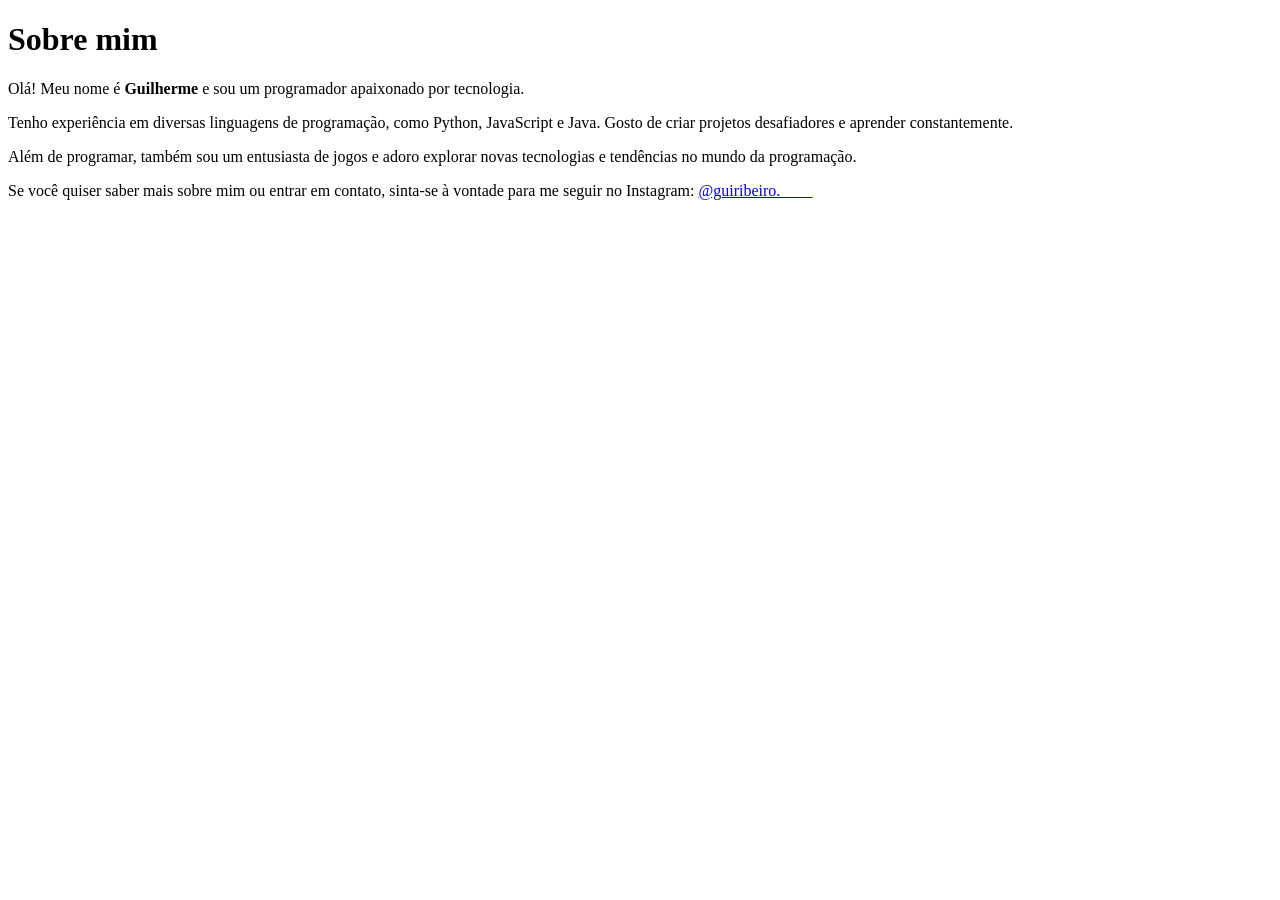
==== sobremim.html @ 26e0590e "primeiro commit" ====
<!DOCTYPE html>
<html lang="pt-br">
<head>
    <meta charset="UTF-8">
    <meta name="viewport" content="width=device-width, initial-scale=1.0">
    <title>Sobre mim</title>
</head>
<body>
    <h1>Sobre mim</h1>
    <p>Olá! Meu nome é <strong>Guilherme</strong> e sou um programador apaixonado por tecnologia.</p>
    <p>Tenho experiência em diversas linguagens de programação, como Python, JavaScript e Java. Gosto de criar projetos desafiadores e aprender constantemente.</p>
    <p>Além de programar, também sou um entusiasta de jogos e adoro explorar novas tecnologias e tendências no mundo da programação.</p>
    <p>Se você quiser saber mais sobre mim ou entrar em contato, sinta-se à vontade para me seguir no Instagram: <a href="https://www.instagram.com/guiribeiro.____/" target="_blank">@guiribeiro.____</a></p>

</body>
</html>
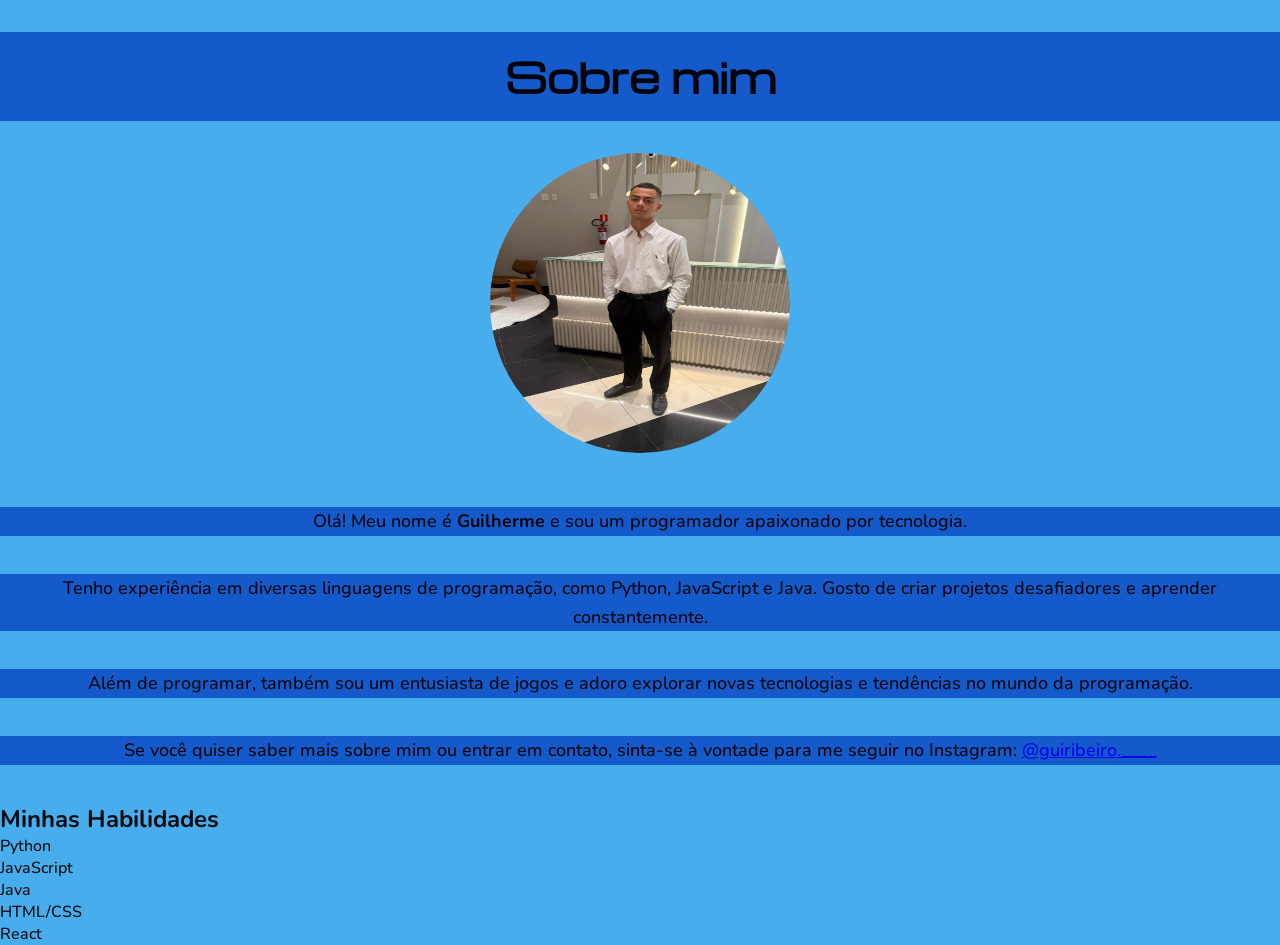
==== commit df723f37: "Atualizando páginas e estilos" ====
--- a/sobremim.html
+++ b/sobremim.html
@@ -4,13 +4,31 @@
     <meta charset="UTF-8">
     <meta name="viewport" content="width=device-width, initial-scale=1.0">
     <title>Sobre mim</title>
+    <link rel="stylesheet" href="stylesobremim.css">
 </head>
+<!--Essa é uma página sobre mim-->
 <body>
-    <h1>Sobre mim</h1>
-    <p>Olá! Meu nome é <strong>Guilherme</strong> e sou um programador apaixonado por tecnologia.</p>
-    <p>Tenho experiência em diversas linguagens de programação, como Python, JavaScript e Java. Gosto de criar projetos desafiadores e aprender constantemente.</p>
-    <p>Além de programar, também sou um entusiasta de jogos e adoro explorar novas tecnologias e tendências no mundo da programação.</p>
-    <p>Se você quiser saber mais sobre mim ou entrar em contato, sinta-se à vontade para me seguir no Instagram: <a href="https://www.instagram.com/guiribeiro.____/" target="_blank">@guiribeiro.____</a></p>
-
+    <header>
+    <strong><h1>Sobre mim</h1></strong>
+    <img src="/assets/euimg.jpeg" width="300" height="300" alt="Foto de Guilherme"><br>
+    <p>Olá! Meu nome é <strong>Guilherme</strong> e sou um programador apaixonado por tecnologia.</p><br>
+    <p>Tenho experiência em diversas linguagens de programação, como Python, JavaScript e Java. Gosto de criar projetos desafiadores e aprender constantemente.</p><br>
+    <p>Além de programar, também sou um entusiasta de jogos e adoro explorar novas tecnologias e tendências no mundo da programação.</p><br>
+    <p>Se você quiser saber mais sobre mim ou entrar em contato, sinta-se à vontade para me seguir no Instagram: <a href="https://www.instagram.com/guiribeiro.____/" target="_blank">@guiribeiro.____</a></p><br>
+    </header>
 </body>
+<main>
+<!-- Conteúdo principal da página, sobre mim -->
+ <section>
+    <h2>Minhas Habilidades</h2>
+    <ol>
+        <li>Python</li>
+        <li>JavaScript</li>
+        <li>Java</li>
+        <li>HTML/CSS</li>
+        <li>React</li>
+    </ol>
+ </section>
+</main>
+<footer></footer>
 </html>
--- a/stylesobremim.css
+++ b/stylesobremim.css
@@ -0,0 +1,40 @@
+@import url('https://fonts.googleapis.com/css2?family=Michroma&family=Nunito:ital,wght@0,200..1000;1,200..1000&display=swap');
+* {
+    margin: 0;
+    padding: 0;
+    box-sizing: border-box;
+}
+
+body {
+    background-color: #0e94e7c2;
+    color: #000000f1;
+    font-family: 'Nunito', sans-serif;
+    font-weight: 500;
+    }
+
+h1 {
+    font-family: 'Michroma', sans-serif;
+    font-size: 40px;
+    color: #000000f1;
+    margin-top: 2rem;
+    text-align: center;
+    background-color: #0641c2c2;
+    padding: 1rem;
+}
+
+img {
+    display: block;
+    margin: 0 auto;
+    border-radius: 100%;
+    margin-top: 2rem;
+    margin-bottom: 2rem;
+    text-align: center;
+}
+p {
+    font-size: 18px;
+    line-height: 1.6;
+    margin-bottom: 1rem;
+    text-align: center;
+    background-color: #0641c2c2;
+}
+
